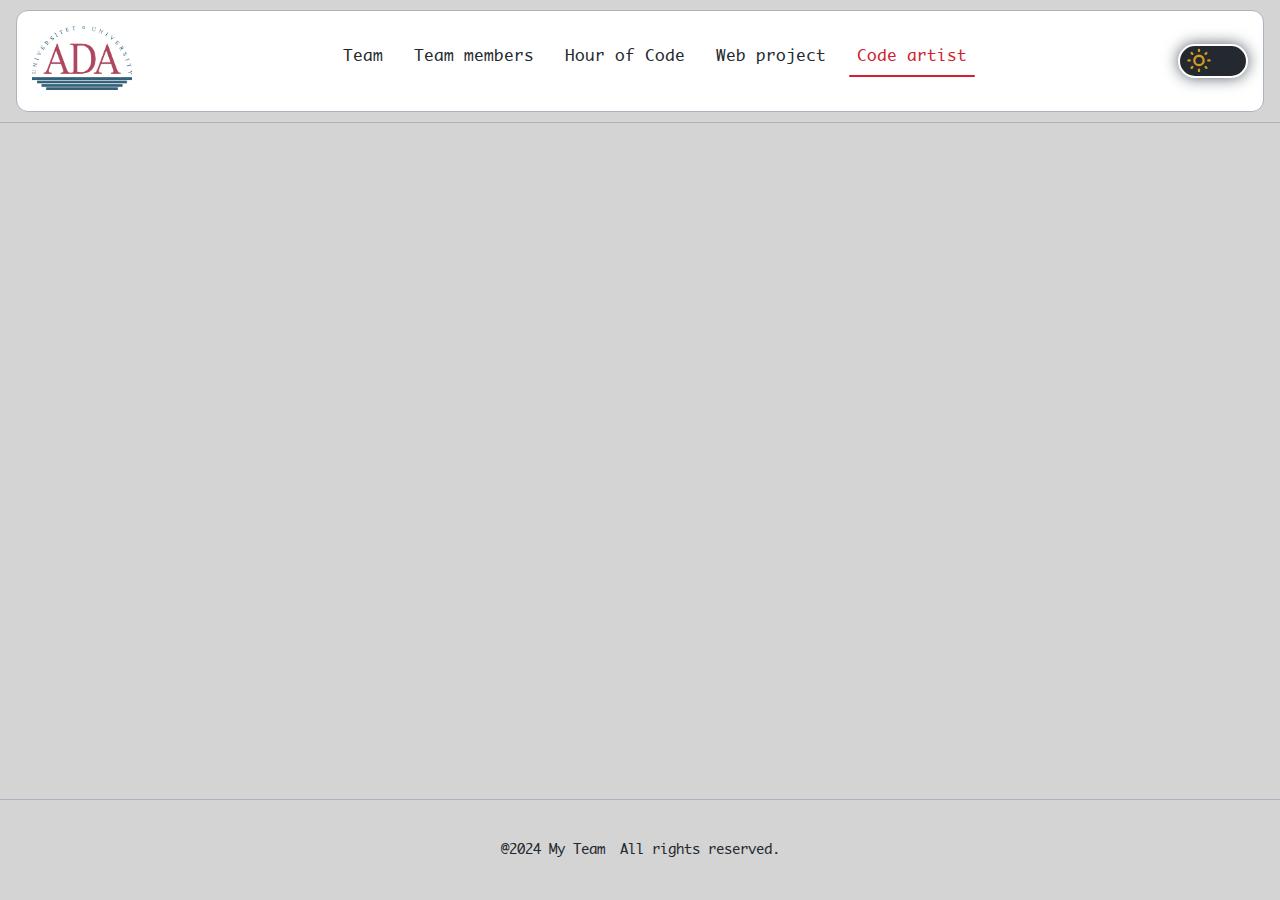
==== code-artist.html @ fd437048 "start" ====
<!DOCTYPE html>
<html lang="en">

<head>
   <meta charset="UTF-8">
   <meta name="viewport" content="width=device-width, initial-scale=1.0">
   <link rel="stylesheet" href="./styles/style.css" />
   <title>>Homework 3: Programming art</title>
</head>

<body>

   <div class="wrapper">

      <header class="header">
         <div class="header__container">
            <div class="header__content">
               <a class="header__logo" href="/" aria-label="Logotype">
                  <img class="header__logo-img" src="./assets/images/logo/logo-dark.png" alt="logotype" width="709" height="518">
               </a>

               <nav class="header__nav">
                  <ul class="header__menu">
                     <li class="header__menu-item">
                        <a class="header__menu-link" href="/">Team</a>
                     </li>
                     <li class="header__menu-item">
                        <a class="header__menu-link" href="./team-members.html">Team members</a>
                     </li>
                     <li class="header__menu-item">
                        <a class="header__menu-link" href="./hour-of-code.html">Hour of Code</a>
                     </li>
                     <li class="header__menu-item">
                        <a class="header__menu-link" href="./web-project.html">Web project</a>
                     </li>
                     <li class="header__menu-item">
                        <a class="header__menu-link header__menu-link_active" href="./code-artist.html">Code artist</a>
                     </li>
                  </ul>
               </nav>

               <div class="header__actions">
                  <button class="header__theme theme" id="theme-btn" type="button" aria-label="Theme toggle button">
                     <span class="theme__icon-wrapper">
                        <svg class="theme__icon">
                           <use class="theme__use" href="./assets/icons.svg#moon-icon" />
                        </svg>
                     </span>
                  </button>

                  <button class="header__menu-btn">
                     <svg width="40" height="40" viewBox="0 0 100 100">
                        <path class="line line1"
                              d="M 20,29.000046 H 80.000231 C 80.000231,29.000046 94.498839,28.817352 94.532987,66.711331 94.543142,77.980673 90.966081,81.670246 85.259173,81.668997 79.552261,81.667751 75.000211,74.999942 75.000211,74.999942 L 25.000021,25.000058" />
                        <path class="line line2" d="M 20,50 H 80" />
                        <path class="line line3"
                              d="M 20,70.999954 H 80.000231 C 80.000231,70.999954 94.498839,71.182648 94.532987,33.288669 94.543142,22.019327 90.966081,18.329754 85.259173,18.331003 79.552261,18.332249 75.000211,25.000058 75.000211,25.000058 L 25.000021,74.999942" />
                     </svg>
                  </button>
               </div>
            </div>
         </div>
      </header>

      <main id="app">


      </main>

      <footer class="footer">
         <div class="footer__container">
            <div class="footer__copy">
               <span> @2024 My Team </span>
               <span>All rights reserved.</span>
            </div>
         </div>
      </footer>

   </div>

   <script src="./scripts/main.js" type="module"></script>

</body>

</html>
---- styles/style.css ----
/* -------------Utils-------------- */
@import './utils/vars.css';
@import './utils/reset.css';

/* ------------Modules------------- */
@import './modules/theme.css';
@import './modules/burger.css';

/* -------------Common------------- */
@import './common/header.css';
@import './common/footer.css';

/* --------------Pages------------------ */

@import './pages/team-members.css';
@import './pages/hoc.css';
@import './pages/code-artits.css';
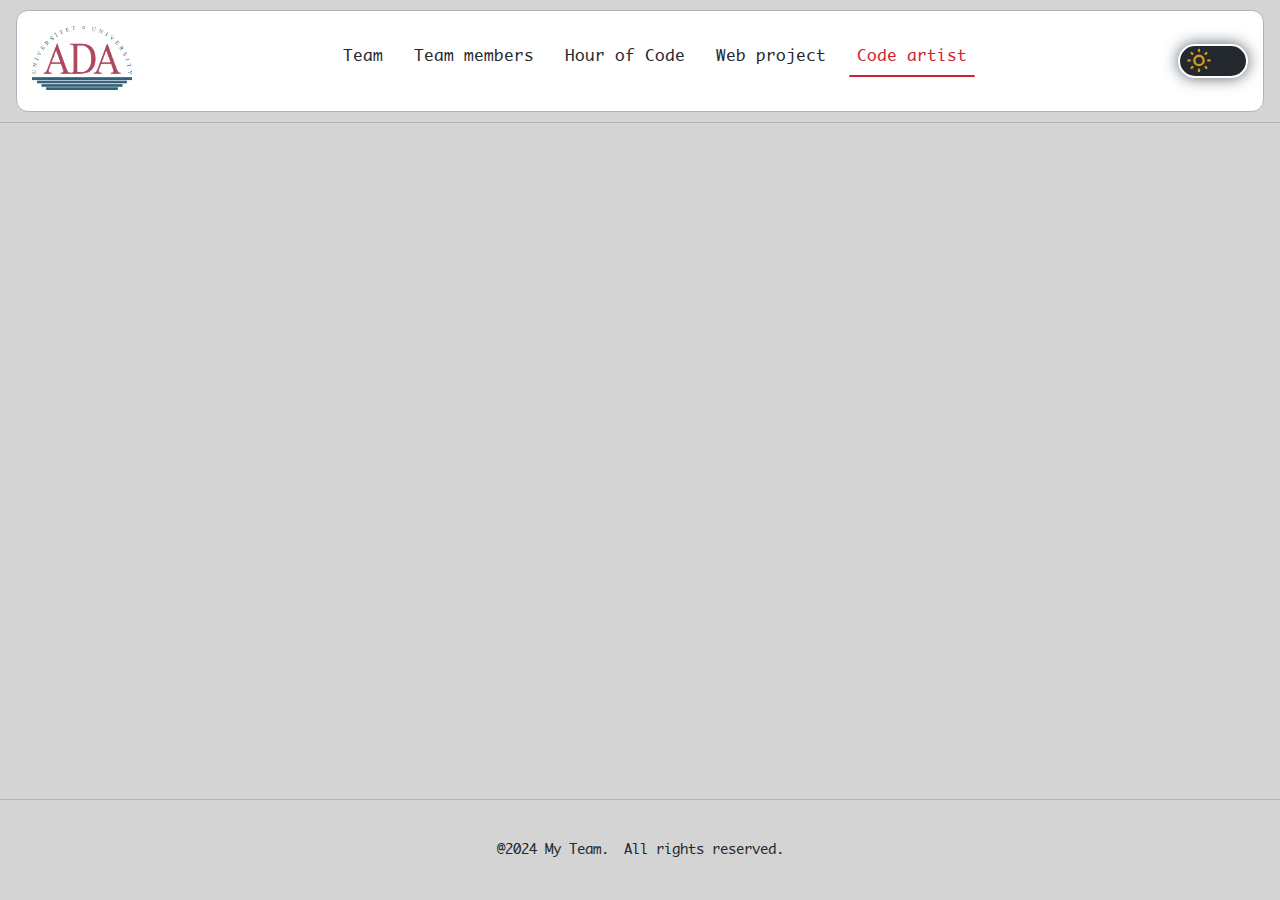
==== commit d9ed27f8: "" ====
--- a/code-artist.html
+++ b/code-artist.html
@@ -4,7 +4,8 @@
 <head>
    <meta charset="UTF-8">
    <meta name="viewport" content="width=device-width, initial-scale=1.0">
-   <link rel="stylesheet" href="./styles/style.css" />
+   <link rel="icon" type="image/x-icon" href="./favicon.ico">
+   <link rel="stylesheet" href="./styles/style.css">
    <title>>Homework 3: Programming art</title>
 </head>
 
@@ -15,14 +16,14 @@
       <header class="header">
          <div class="header__container">
             <div class="header__content">
-               <a class="header__logo" href="/" aria-label="Logotype">
+               <a class="header__logo" href="./index.html" aria-label="Logotype">
                   <img class="header__logo-img" src="./assets/images/logo/logo-dark.png" alt="logotype" width="709" height="518">
                </a>
 
                <nav class="header__nav">
                   <ul class="header__menu">
                      <li class="header__menu-item">
-                        <a class="header__menu-link" href="/">Team</a>
+                        <a class="header__menu-link" href="./index.html">Team</a>
                      </li>
                      <li class="header__menu-item">
                         <a class="header__menu-link" href="./team-members.html">Team members</a>
@@ -62,15 +63,19 @@
          </div>
       </header>
 
-      <main id="app">
+      <main class="spiral" id="app">
+         <div class="spiral__container">
 
+         </div>
 
       </main>
+
+      <div class="box"></div>
 
       <footer class="footer">
          <div class="footer__container">
             <div class="footer__copy">
-               <span> @2024 My Team </span>
+               <span> @2024 My Team.</span>
                <span>All rights reserved.</span>
             </div>
          </div>
@@ -78,6 +83,10 @@
 
    </div>
 
+
+
+
+
    <script src="./scripts/main.js" type="module"></script>
 
 </body>
--- a/styles/style.css
+++ b/styles/style.css
@@ -5,6 +5,7 @@
 /* ------------Modules------------- */
 @import './modules/theme.css';
 @import './modules/burger.css';
+@import './modules/animate.css';
 
 /* -------------Common------------- */
 @import './common/header.css';
@@ -12,6 +13,8 @@
 
 /* --------------Pages------------------ */
 
+@import './pages/home.css';
 @import './pages/team-members.css';
 @import './pages/hoc.css';
 @import './pages/code-artits.css';
+@import './pages/web-project.css';
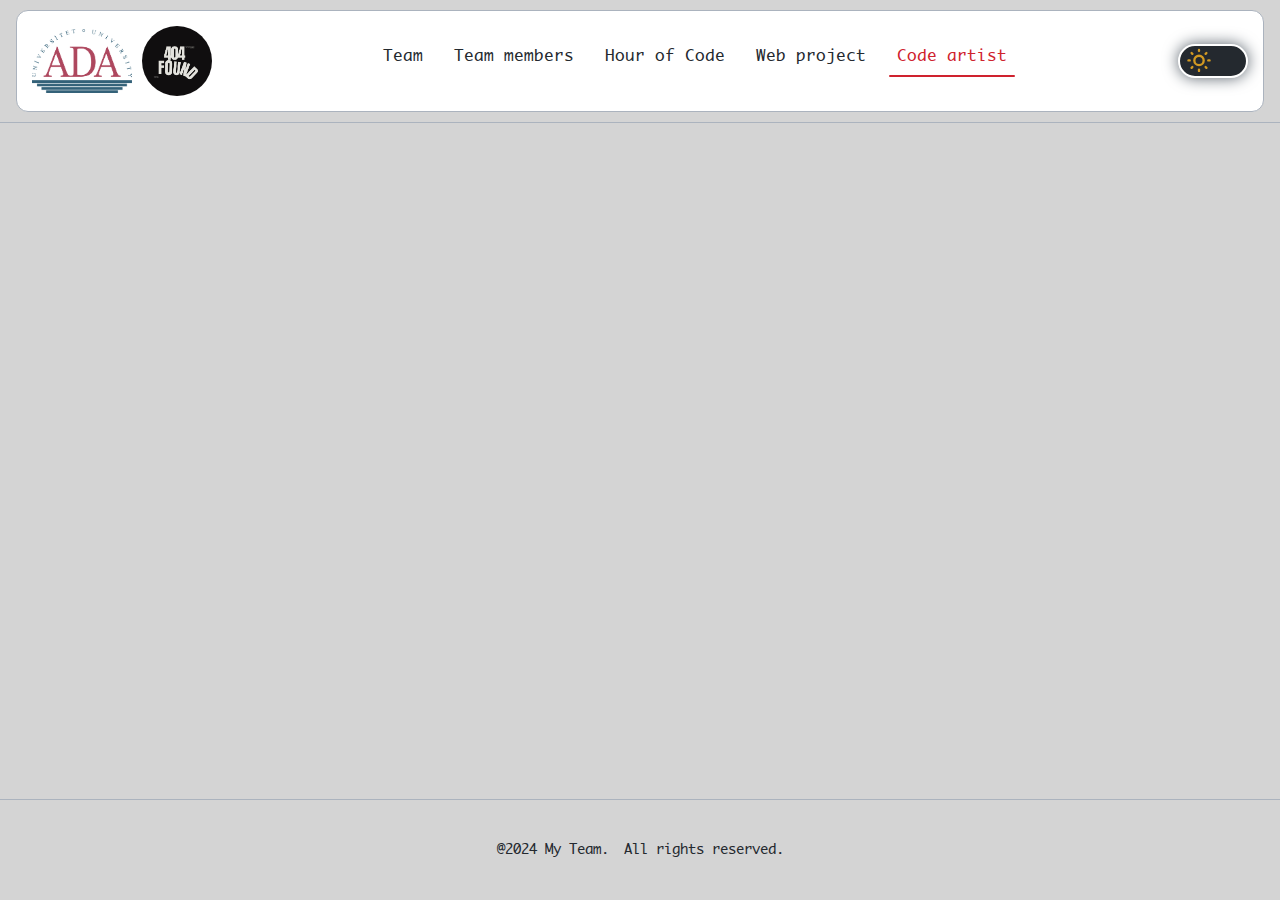
==== commit f10a718d: "" ====
--- a/code-artist.html
+++ b/code-artist.html
@@ -18,6 +18,7 @@
             <div class="header__content">
                <a class="header__logo" href="./index.html" aria-label="Logotype">
                   <img class="header__logo-img" src="./assets/images/logo/logo-dark.png" alt="logotype" width="709" height="518">
+                  <img class="header__logo-img_2" src="./assets//images/404.jpg" alt="404 image" width="1053" height="1057">
                </a>
 
                <nav class="header__nav">
@@ -63,11 +64,8 @@
          </div>
       </header>
 
-      <main class="spiral" id="app">
-         <div class="spiral__container">
-
-         </div>
-
+      <main id="app">
+         <div class="spiral"></div>
       </main>
 
       <div class="box"></div>
--- a/styles/style.css
+++ b/styles/style.css
@@ -1,11 +1,11 @@
 /* -------------Utils-------------- */
 @import './utils/vars.css';
 @import './utils/reset.css';
+@import './utils/animation.css';
 
 /* ------------Modules------------- */
 @import './modules/theme.css';
 @import './modules/burger.css';
-@import './modules/animate.css';
 
 /* -------------Common------------- */
 @import './common/header.css';
@@ -16,5 +16,5 @@
 @import './pages/home.css';
 @import './pages/team-members.css';
 @import './pages/hoc.css';
+@import './pages/web-project.css';
 @import './pages/code-artits.css';
-@import './pages/web-project.css';
